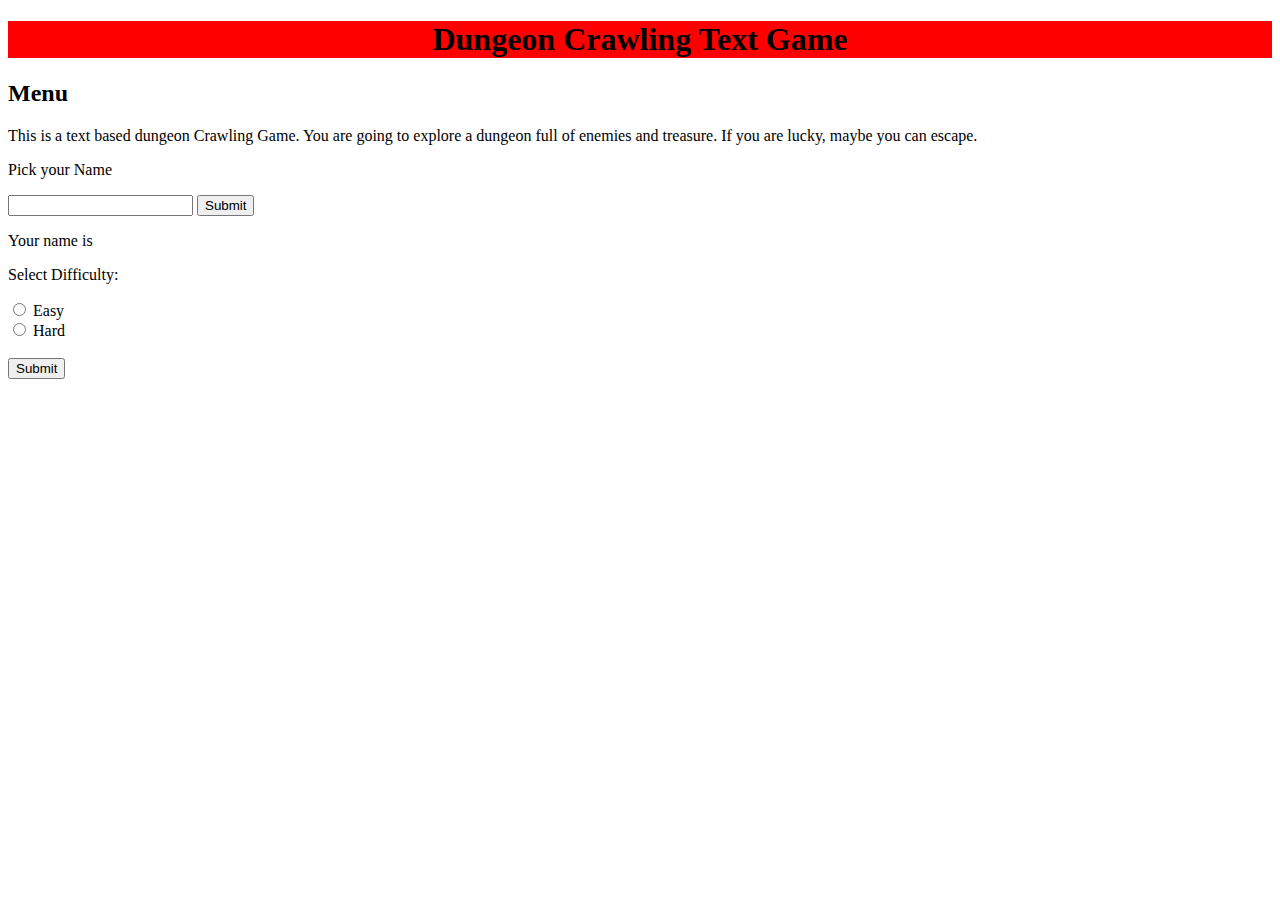
==== index.html @ 95d2606c "inventario OK" ====
<!DOCTYPE html>
<html lang="en">

<head>
    <meta charset="UTF-8">
    <meta name="viewport" content="width=device-width, initial-scale=1.0">
    <title>Dungeon Crawling Text Game</title>
    <script src="js/script.js" defer></script>
    <link rel="stylesheet" href="css/style.css">
</head>

<body>
    <h1>Dungeon Crawling Text Game</h1>
    <section id="menuArea">
        <h2>Menu</h2>
        <p>This is a text based dungeon Crawling Game. You are going to explore a dungeon full of enemies and treasure. If you are lucky, maybe you can escape.</p>
        <p>Pick your Name</p>
        <input id="playerName" type="text">
        <button id="playerNamebutton">Submit</button>
        <p>Your name is <span id="spanName"></span> </p>
        <p>Select Difficulty:</p>

        <form>
            <input type="radio" id="difEasy" name="difficulty" value="easy">
            <label for="html">Easy</label><br>
            <input type="radio" id="difHard" name="difficulty" value="hard">
            <label for="css">Hard</label><br>
            <br>
        </form>
        <button type="button" id="difButton">Submit</button>
    
        <div id="contentStart"></div>
        <button type="button" id="startGame">Start Game!</button>
    </section>

    <section id="playArea">
        <h2>The Dungeon</h2>
        
        <h4 id="room"></h4>
        <h5 id="roomDesc"></h5>
        <h5 id="encounter"></h5>
        <button type="button" id="attack">Attack</button>
        <button type="button" id="search">Search</button>
        <button type="button" id="inventory">Inventory</button>
        <button type="button" id="nextRoom">Next Room</button>
    </section>

    <section id="infoMisc">
        <div id="inventoryDis"></div>
        <div id="finalScore"></div>
    </section>

</body>

</html>
---- css/style.css ----
h1 {
  display: flex;
  justify-content: center;
  background-color: red;
}

/*# sourceMappingURL=style.css.map */
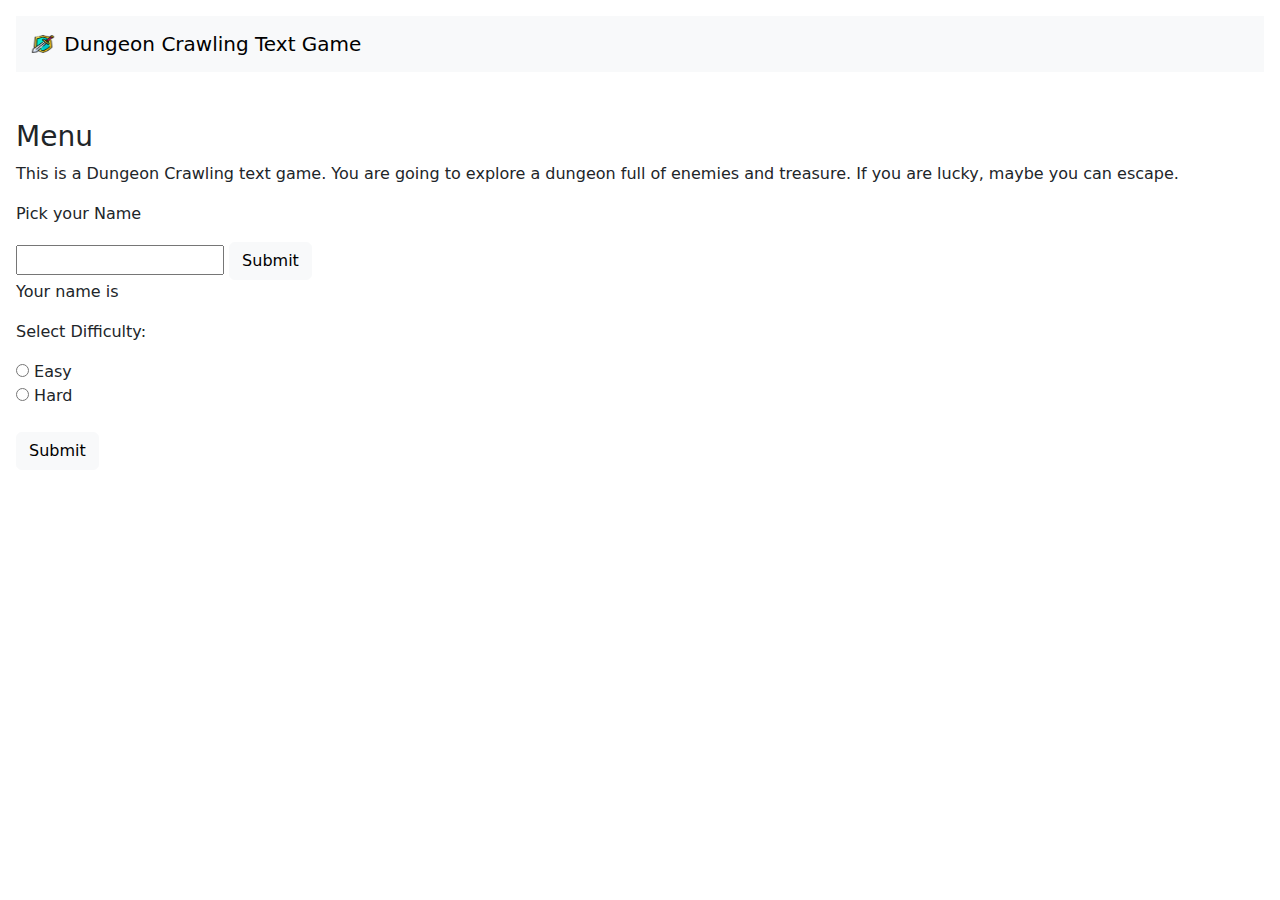
==== commit 78a1e9b0: "adding bootstrap" ====
--- a/index.html
+++ b/index.html
@@ -6,50 +6,69 @@
     <meta name="viewport" content="width=device-width, initial-scale=1.0">
     <title>Dungeon Crawling Text Game</title>
     <script src="js/script.js" defer></script>
+    <!-- Bootstrap-->
+    <link href="https://cdn.jsdelivr.net/npm/bootstrap@5.3.3/dist/css/bootstrap.min.css" rel="stylesheet"
+        integrity="sha384-QWTKZyjpPEjISv5WaRU9OFeRpok6YctnYmDr5pNlyT2bRjXh0JMhjY6hW+ALEwIH" crossorigin="anonymous">
     <link rel="stylesheet" href="css/style.css">
 </head>
 
 <body>
-    <h1>Dungeon Crawling Text Game</h1>
-    <section id="menuArea">
-        <h2>Menu</h2>
-        <p>This is a text based dungeon Crawling Game. You are going to explore a dungeon full of enemies and treasure. If you are lucky, maybe you can escape.</p>
-        <p>Pick your Name</p>
-        <input id="playerName" type="text">
-        <button id="playerNamebutton">Submit</button>
-        <p>Your name is <span id="spanName"></span> </p>
-        <p>Select Difficulty:</p>
+    <header>
+        <nav class="navbar navbar-light bg-light estilo">
+            <div class="container-fluid">
+                <a class="navbar-brand" href="#">
+                    <img src="./img/logo.png" alt="logo" width="30" height="24" class="d-inline-block align-text-top">
+                    Dungeon Crawling Text Game
+                </a>
+            </div>
+        </nav>
+    </header>
 
-        <form>
-            <input type="radio" id="difEasy" name="difficulty" value="easy">
-            <label for="html">Easy</label><br>
-            <input type="radio" id="difHard" name="difficulty" value="hard">
-            <label for="css">Hard</label><br>
+    <main class="game">
+        <section id="menuArea">
+            <h3>Menu</h3>
+            <p>This is a Dungeon Crawling text game. You are going to explore a dungeon full of enemies and treasure. If
+                you are lucky, maybe you can escape.</p>
+            <p>Pick your Name</p>
+            <input id="playerName" type="text">
+            <button id="playerNamebutton" class="btn btn-light">Submit</button>
+            <p>Your name is <span id="spanName"></span> </p>
+            <p>Select Difficulty:</p>
+
+            <form>
+                <input type="radio" id="difEasy" name="difficulty" value="easy">
+                <label for="html">Easy</label><br>
+                <input type="radio" id="difHard" name="difficulty" value="hard">
+                <label for="css">Hard</label><br>
+                <br>
+            </form>
+            <button type="button" class="btn btn-light" id="difButton">Submit</button>
+
+            <div>
+                <p id="contentStart"></p>
+                <p id="lastGame"></p>
+            </div>
+
+            <button type="button" id="startGame" class="btn btn-light">Start Game!</button>
+        </section>
+
+        <section id="playArea">
+            <h3>The Dungeon</h3>
+
+            <h4 id="room"></h4>
+            <h5 id="roomDesc"></h5>
+            <h5 id="encounter"></h5>
+            <button type="button" id="attack" class="btn btn-outline-secondary">Attack</button>
+            <button type="button" id="search" class="btn btn-outline-secondary">Search</button>
+            <button type="button" id="inventory" class="btn btn-outline-secondary">Inventory</button>
+            <button type="button" id="nextRoom" class="btn btn-outline-secondary">Next Room</button>
             <br>
-        </form>
-        <button type="button" id="difButton">Submit</button>
-    
-        <div id="contentStart"></div>
-        <button type="button" id="startGame">Start Game!</button>
-    </section>
-
-    <section id="playArea">
-        <h2>The Dungeon</h2>
-        
-        <h4 id="room"></h4>
-        <h5 id="roomDesc"></h5>
-        <h5 id="encounter"></h5>
-        <button type="button" id="attack">Attack</button>
-        <button type="button" id="search">Search</button>
-        <button type="button" id="inventory">Inventory</button>
-        <button type="button" id="nextRoom">Next Room</button>
-    </section>
-
-    <section id="infoMisc">
-        <div id="inventoryDis"></div>
+            <div id="enemyInfo"></div>
+            <div id="itemInfo"></div>
+            <div id="inventoryDis"></div>
+        </section>
         <div id="finalScore"></div>
-    </section>
-
+    </main>
 </body>
 
 </html>--- a/css/style.css
+++ b/css/style.css
@@ -1,7 +1,13 @@
-h1 {
+body {
+  margin: 1rem;
+}
+body header nav {
+  margin-bottom: 3rem;
+}
+
+.game {
   display: flex;
-  justify-content: center;
-  background-color: red;
+  align-items: flex-start;
 }
 
 /*# sourceMappingURL=style.css.map */
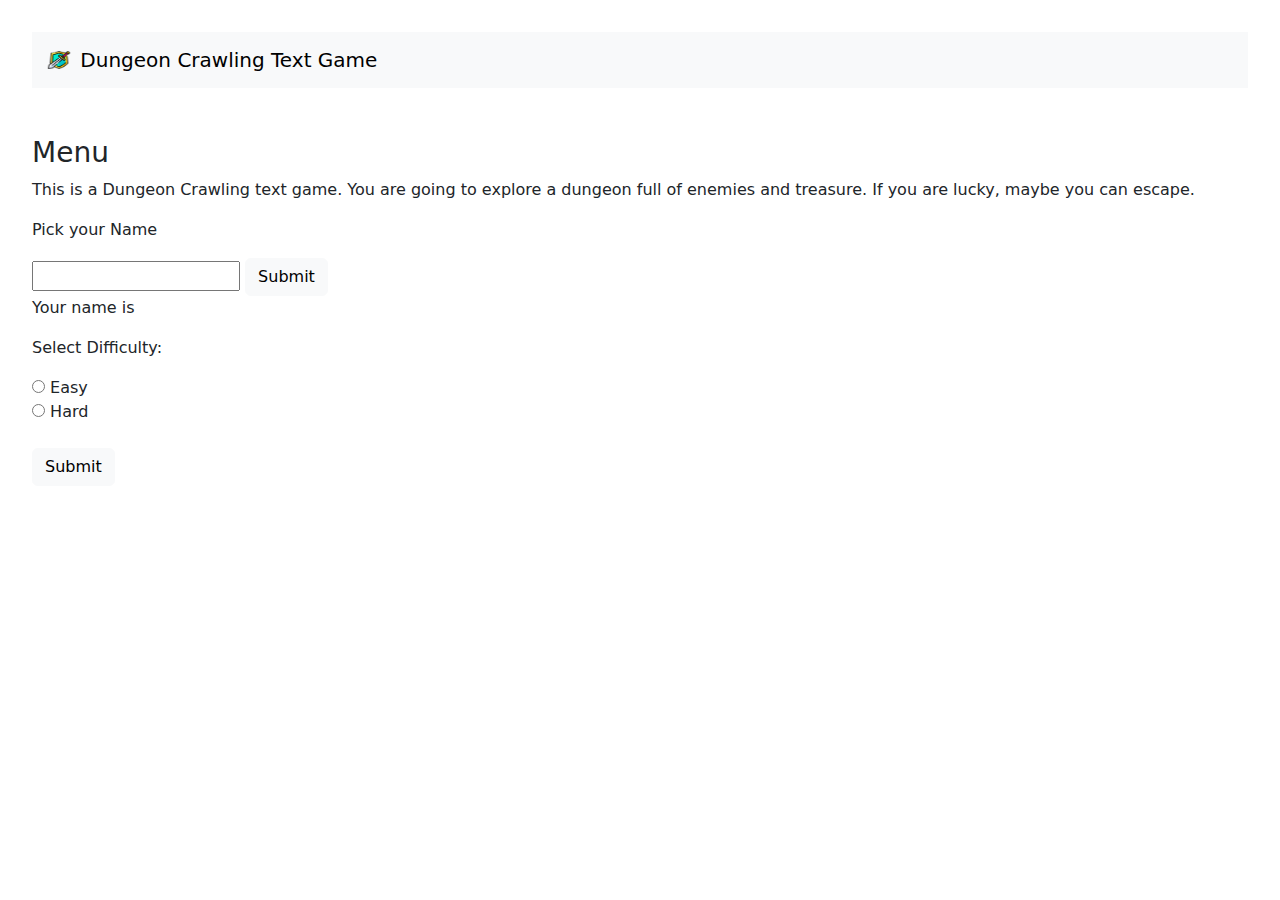
==== commit c60ecaa4: "bootstrap OK" ====
--- a/index.html
+++ b/index.html
@@ -53,19 +53,25 @@
         </section>
 
         <section id="playArea">
-            <h3>The Dungeon</h3>
-
-            <h4 id="room"></h4>
-            <h5 id="roomDesc"></h5>
-            <h5 id="encounter"></h5>
-            <button type="button" id="attack" class="btn btn-outline-secondary">Attack</button>
-            <button type="button" id="search" class="btn btn-outline-secondary">Search</button>
-            <button type="button" id="inventory" class="btn btn-outline-secondary">Inventory</button>
-            <button type="button" id="nextRoom" class="btn btn-outline-secondary">Next Room</button>
+            <div class="titles">
+                <h3>The Dungeon</h3>
+                <h4 id="room"></h4>
+                <h5 id="roomDesc"></h5>
+                <h5 id="encounter"></h5>
+            </div>
+            <div class="buttons">
+                <button type="button" id="attack" class="btn btn-outline-secondary">Attack</button>
+                <button type="button" id="search" class="btn btn-outline-secondary">Search</button>
+                <button type="button" id="inventory" class="btn btn-outline-secondary">Inventory</button>
+                <button type="button" id="nextRoom" class="btn btn-outline-secondary">Next Room</button>
+            </div>
             <br>
-            <div id="enemyInfo"></div>
-            <div id="itemInfo"></div>
-            <div id="inventoryDis"></div>
+            <hr>
+            <div class="info">
+                <div id="enemyInfo"></div>
+                <div id="itemInfo"></div>
+                <div id="inventoryDis"></div>
+            </div>
         </section>
         <div id="finalScore"></div>
     </main>
--- a/css/style.css
+++ b/css/style.css
@@ -1,13 +1,28 @@
 body {
-  margin: 1rem;
+  margin: 2rem;
 }
 body header nav {
   margin-bottom: 3rem;
 }
 
-.game {
+.buttons {
   display: flex;
-  align-items: flex-start;
+  flex-direction: row;
+  justify-content: space-evenly;
+}
+
+.titles {
+  display: flex;
+  flex-direction: column;
+  margin: 2rem;
+}
+.titles h3 {
+  margin-bottom: 1.5rem;
+}
+
+.info {
+  background-color: gray;
+  font-style: italic;
 }
 
 /*# sourceMappingURL=style.css.map */
